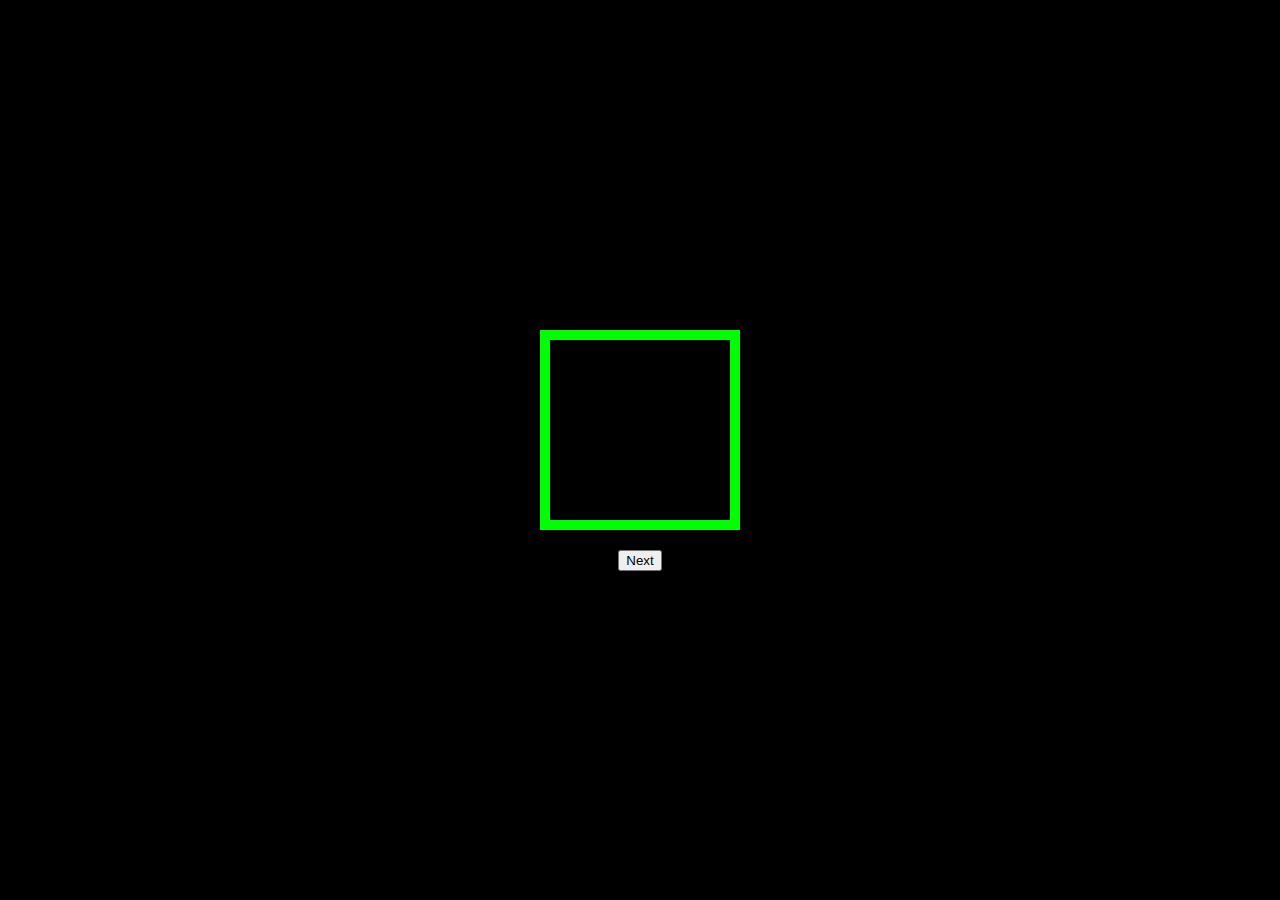
==== demo.html @ 38d96b89 "Add files via upload" ====
<!DOCTYPE html>
<html lang="en">
<head>
    <meta charset="UTF-8">
    <meta name="viewport" content="width=device-width, initial-scale=1.0">
    <title>Optical Illusions Records</title>
    <link rel="stylesheet" href="styles.css">
</head>
<body>
    <div class="illusion-container">
        <div class="square" id="square1"></div>
        <div class="square" id="square2"></div>
        <div class="square" id="square3"></div>
        <div class="square" id="square4"></div>
    </div>
    <div class="content">
        <button class="cool-button" onclick="window.location.href='page2.html'">Next</button>
    </div>
</body>
</html>
---- styles.css ----
body {
    margin: 0;
    padding: 0;
    display: flex;
    flex-direction: column;
    justify-content: center;
    align-items: center;
    height: 100vh;
    background-color: black;
    color: #00ff00; /* Terminal green */
    font-family: 'VT323', monospace;
    text-align: center;
}

.illusion-container {
    position: relative;
    width: 200px;
    height: 200px;
    margin-bottom: 20px;
}

.square {
    position: absolute;
    width: 200px;
    height: 200px;
    border: 10px solid #00ff00;
    box-sizing: border-box;
    animation: rotate 10s infinite linear;
}

#square1 {
    animation-delay: 0s;
}
#square2 {
    animation-delay: 2.5s;
}
#square3 {
    animation-delay: 5s;
}
#square4 {
    animation-delay: 7.5s;
}

@keyframes rotate {
    0% {
        transform: rotate(0deg);
    }
    100% {
        transform: rotate(360deg);
    }
}

.content {
    color: #00ff00;
}

h1 {
    font-size: 4em;
    text-shadow:
        1px 1px 0 rgba(0, 255, 0, 0.2),
        2px 2px 0 rgba(0, 255, 0, 0.2),
        3px 3px 0 rgba(0, 255, 0, 0.2),
        4px 4px 0 rgba(0, 255, 0, 0.2),
        5px 5px 0 rgba(0, 255, 0, 0.2),
        6px 6px 0 rgba(0, 255, 0, 0.2),
        7px 7px 0 rgba(0, 255, 0, 0.2),
        8px 8px 0 rgba(0, 255, 0, 0.2),
        9px 9px 0 rgba(0, 255, 0, 0.2),
        10px 10px 0 rgba(0, 255, 0, 0.2);
    color: rgba(0, 255, 0, 0.2);
}

p {
    font-size: 2em;
}
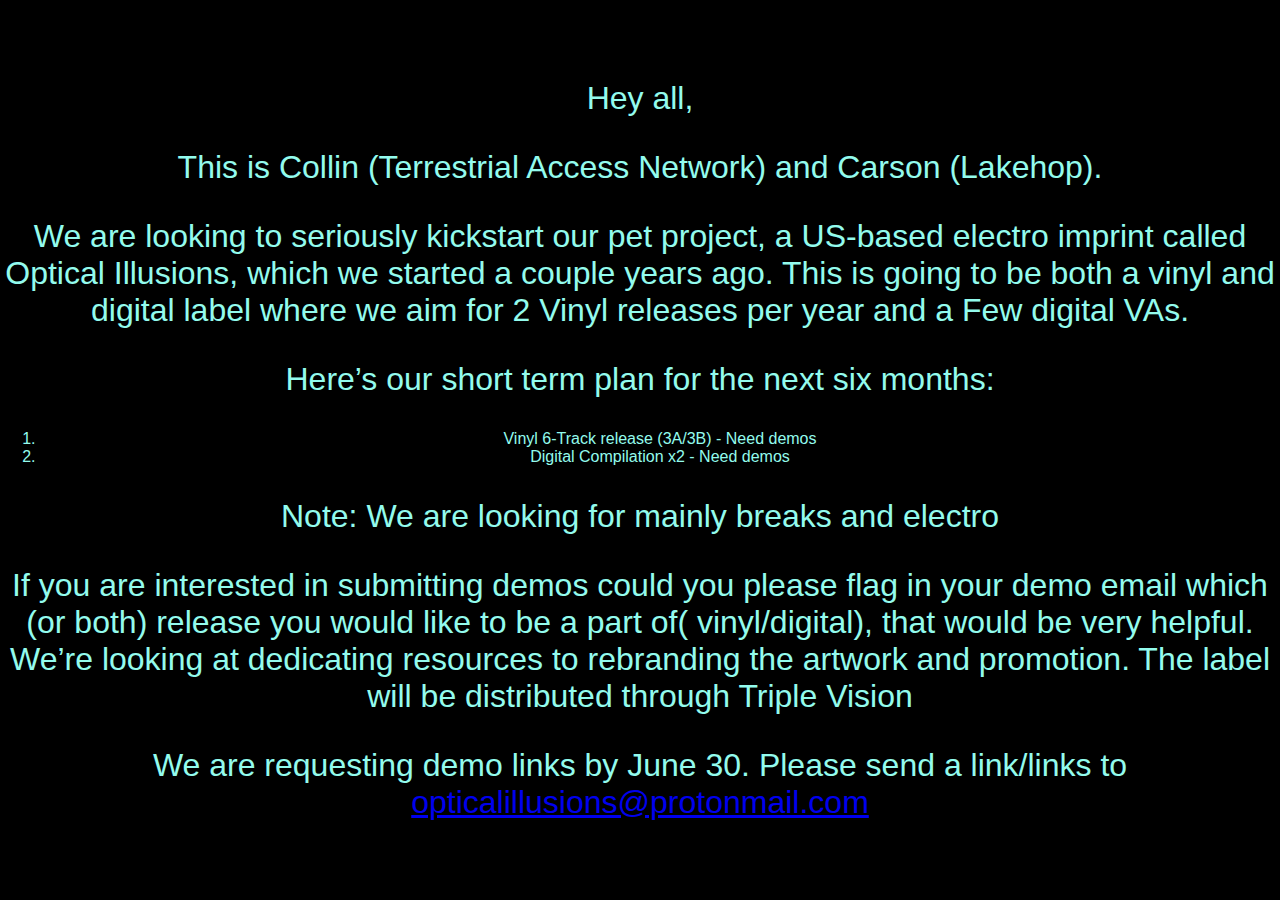
==== commit 361f442a: "Add files via upload" ====
--- a/demo.html
+++ b/demo.html
@@ -3,18 +3,22 @@
 <head>
     <meta charset="UTF-8">
     <meta name="viewport" content="width=device-width, initial-scale=1.0">
-    <title>Optical Illusions Records</title>
+    <title>Optical Illusions Records - Page 2</title>
     <link rel="stylesheet" href="styles.css">
 </head>
 <body>
-    <div class="illusion-container">
-        <div class="square" id="square1"></div>
-        <div class="square" id="square2"></div>
-        <div class="square" id="square3"></div>
-        <div class="square" id="square4"></div>
-    </div>
     <div class="content">
-        <button class="cool-button" onclick="window.location.href='page2.html'">Next</button>
+        <p>Hey all,</p>
+        <p>This is Collin (Terrestrial Access Network) and Carson (Lakehop).</p>
+        <p>We are looking to seriously kickstart our pet project, a US-based electro imprint called Optical Illusions, which we started a couple years ago. This is going to be both a vinyl and digital label where we aim for 2 Vinyl releases per year and a Few digital VAs.</p>
+        <p>Here’s our short term plan for the next six months:</p>
+        <ol>
+            <li>Vinyl 6-Track release (3A/3B) - Need demos</li>
+            <li>Digital Compilation x2 - Need demos</li>
+        </ol>
+        <p>Note: We are looking for mainly breaks and electro</p>
+        <p>If you are interested in submitting demos could you please flag in your demo email which (or both) release you would like to be a part of( vinyl/digital), that would be very helpful. We’re looking at dedicating resources to rebranding the artwork and promotion. The label will be distributed through Triple Vision</p>
+        <p>We are requesting demo links by June 30. Please send a link/links to <a href="mailto:opticalillusions@protonmail.com">opticalillusions@protonmail.com</a></p>
     </div>
 </body>
 </html>--- a/styles.css
+++ b/styles.css
@@ -1,3 +1,8 @@
+@font-face {
+    font-family: 'Arab Dances';
+    src: url('fonts/ArabDances.ttf') format('truetype');
+}
+
 body {
     margin: 0;
     padding: 0;
@@ -8,7 +13,7 @@
     height: 100vh;
     background-color: black;
     color: #00ff00; /* Terminal green */
-    font-family: 'VT323', monospace;
+    font-family: 'Arab Dances', sans-serif;
     text-align: center;
 }
 
@@ -51,7 +56,7 @@
 }
 
 .content {
-    color: #00ff00;
+    color: #93fbed;
 }
 
 h1 {
@@ -72,4 +77,20 @@
 
 p {
     font-size: 2em;
+}
+
+.cool-button {
+    background-color: transparent;
+    border: 2px solid #00ff00;
+    color: #00ff00;
+    padding: 10px 20px;
+    font-size: 1.5em;
+    cursor: pointer;
+    font-family: 'Arab Dances', sans-serif;
+    transition: background-color 0.3s, color 0.3s;
+}
+
+.cool-button:hover {
+    background-color: #00ff00;
+    color: black;
 }